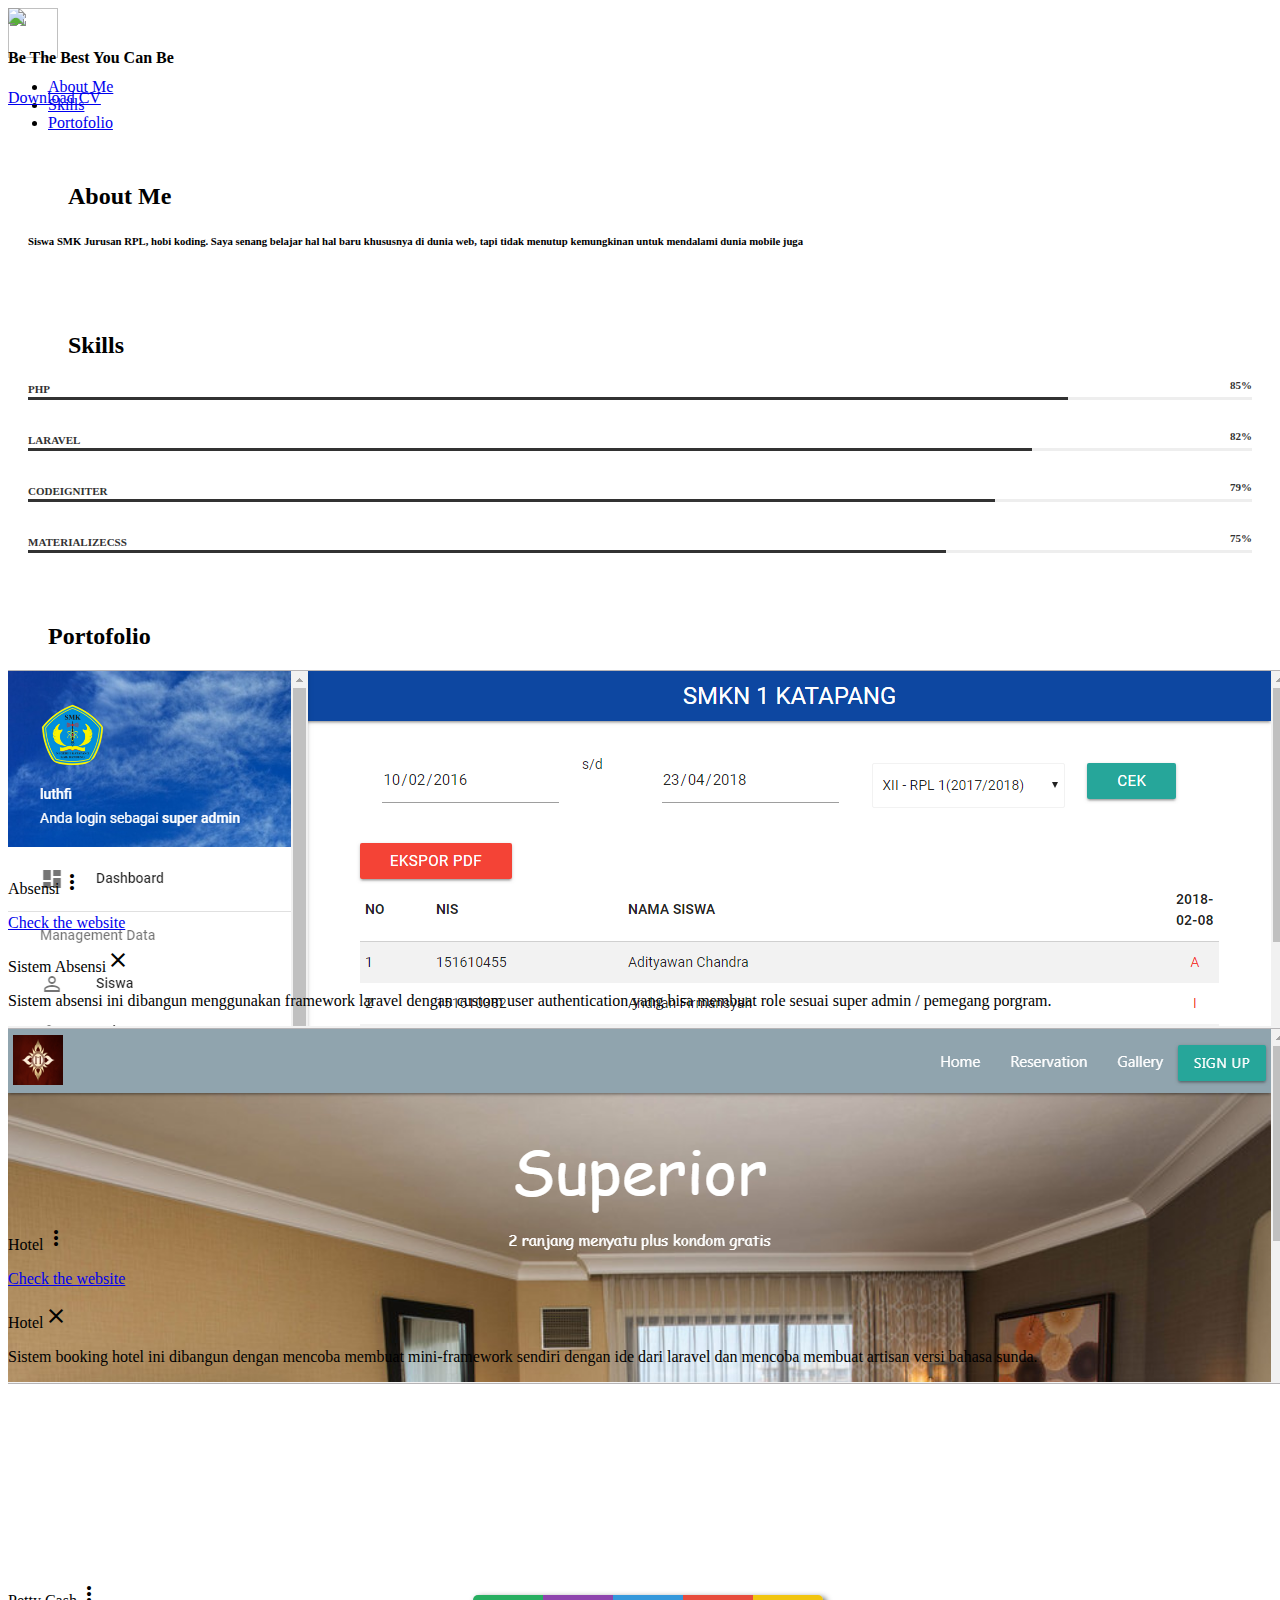
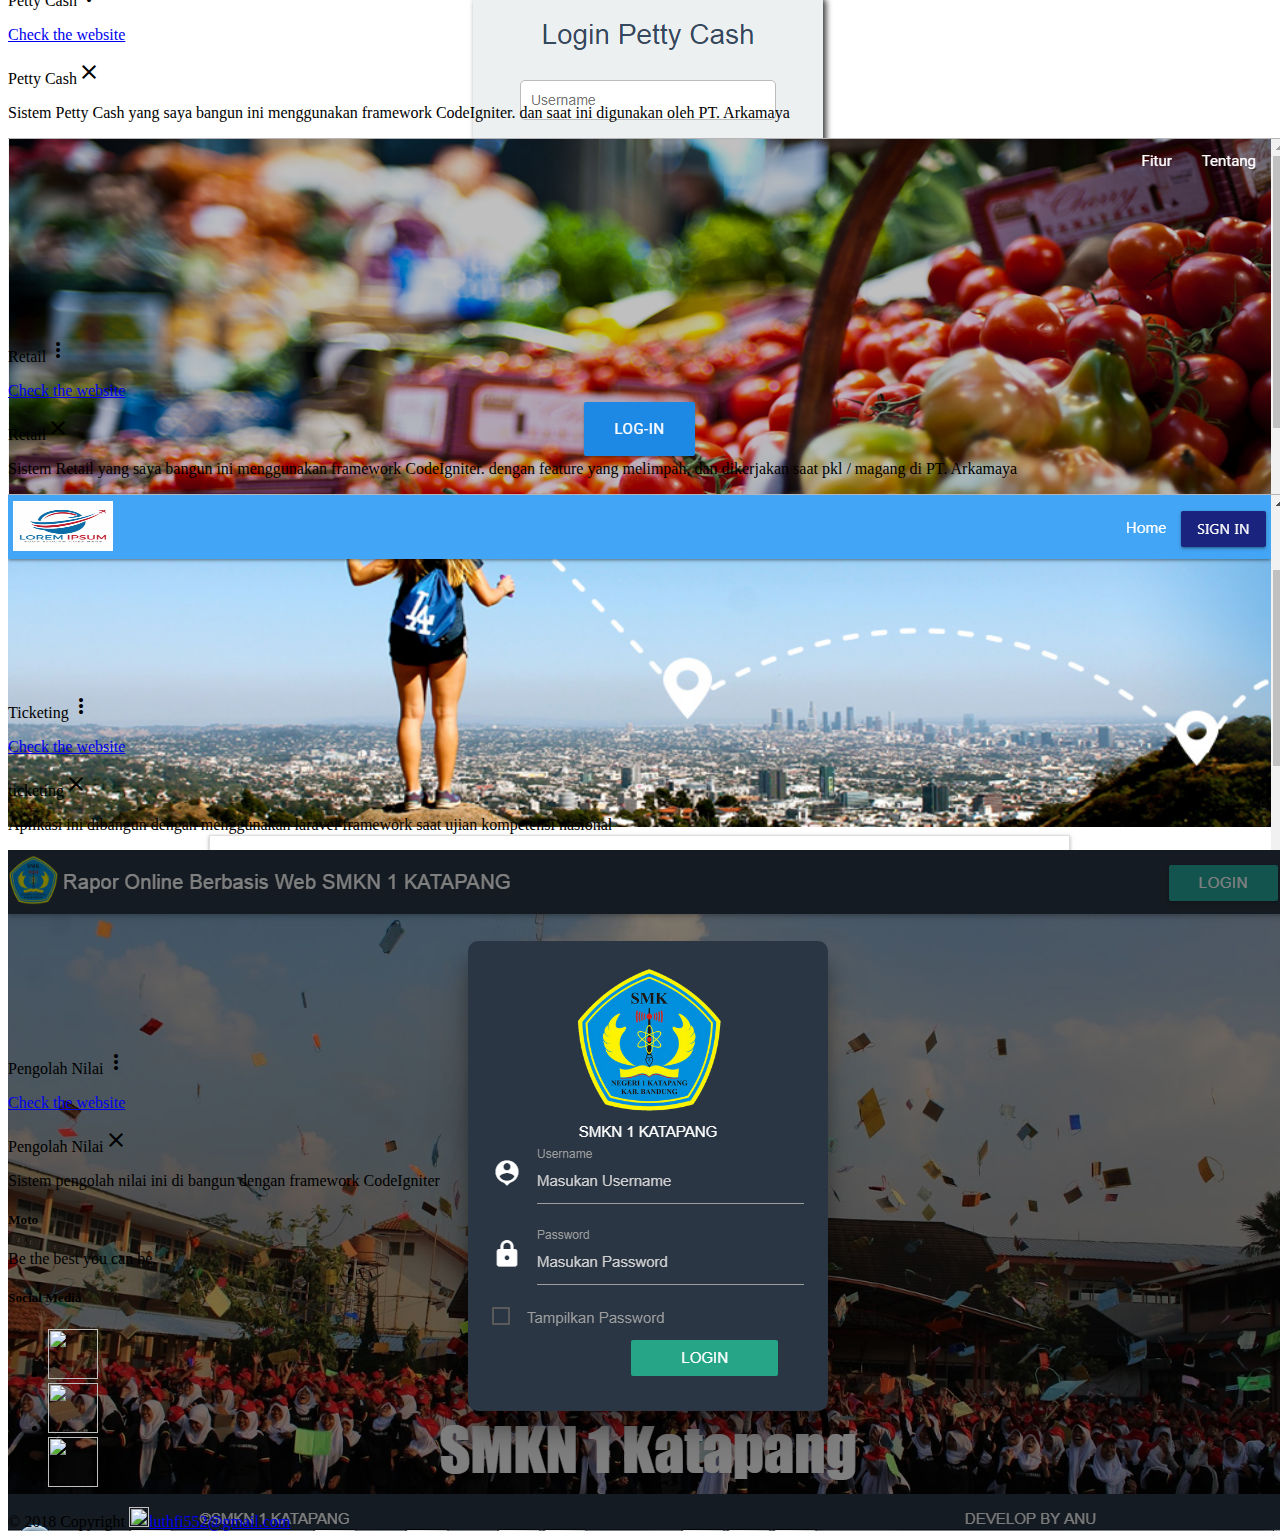
==== index2.html @ 6b4b4f42 "v2" ====
<!doctype html>
<html lang="en">
<head>
	<meta charset="UTF-8">
	<meta name="viewport" content="width=device-width, initial-scale=1.0"/>
	<title>Portofolio</title>
	
	<link rel="stylesheet" href="assets/materialize/css/materialize.min.css">
	<link rel="stylesheet" href="assets/materialize/css/material-icons.css">
	<script src="assets/js/jquery.js"></script>
	<script src="assets/js/typewriter.js"></script>
	<script src="assets/materialize/js/materialize.min.js"></script>
</head>
<style>
.carousel-item img {
	height : 100%;
}
.skillbar {
    position: relative;
    display: block;
    width: 100%;
    margin-bottom: 30px;
}

.skillbar-bar:before {
    background: #eee;
    content: "";
    height: 3px;
    position: absolute;
    width: 100%;
    z-index: -1;
}

.skillbar-bar {
    height: 3px;
    width: 0px;
    background: #323232;
    transition-property: width, background-color;
}

.skillbar-title {
    color: #323232;
    font-size: 11px;
    font-weight: 600;
    text-transform: uppercase;
    display: inline-block;
}

.skill-bar-percent {
    float: right;
    display: inline-block;
    color: #323232;
    font-size: 11px;
    font-weight: 600;
    text-transform: uppercase;
}
.card-image{
	height : 200px;
}
</style>
<body class="grey lighten-1">
	<div style="height : 0;" class="navbar-fixed">	
		<nav class="transparent">
			<div class="nav-wrapper">
				<a href="javascript:;" class="brand-logo hide-on-med-and-down"><img style="width : 50px; height : 50px;" src="assets/images/logo.png" alt=""></a>
				<ul class="right">
					<li><a href="#about" class="navsmooth">About Me</a></li>
					<li><a href="#skills" class="navsmooth">Skills</a></li>
					<li><a href="#portofolio" class="navsmooth">Portofolio</a></li>
				</ul>
			</div>
		</nav>
	</div>
	
	<div class="carousel carousel-slider">
		<a class="carousel-item" href="javascript:;"><img src="assets/images/bg1.png"></a>
		<div id="typewriter" class="carousel-fixed-item center">
			<h4 class="white-text">Be The Best You Can Be</h4>
			<h5 class="white-text" id="profile"></h5>
		</div>
		<div class="carousel-fixed-item center">
			<a href="https://imgur.com/download/CkbAA4n" class="btn waves-effect waves-light">Download CV</a>
		</div>
	</div>
	<br>
	<br>
	<div class="container" id="start_change">
		<div id="about" style="padding : 20px" class="row hoverable">
			<blockquote class="col s12">
				<h2>About Me</h2>
			</blockquote>
			<h6 class="col s12 center">
				Siswa SMK Jurusan RPL, hobi koding. Saya senang belajar hal hal baru khususnya di dunia web, tapi tidak menutup kemungkinan untuk mendalami dunia mobile juga
			</h6>
		</div>
		<div id="skills" style="padding : 20px" class="row hoverable">
			<blockquote class="col s12">
				<h2>Skills</h2>
			</blockquote>
			<div class="col s12">
				<div class="skillbar" data-percent="85%">
					<div class="skillbar-title">PHP</div>
					<div class="skill-bar-percent">85%</div>
					<div class="skillbar-bar" style="width: 85%;"></div>
				</div>
				<div class="skillbar" data-percent="82%">
					<div class="skillbar-title">Laravel</div>
					<div class="skill-bar-percent">82%</div>
					<div class="skillbar-bar" style="width: 82%;"></div>
				</div>
				<div class="skillbar" data-percent="79%">
					<div class="skillbar-title">CodeIgniter</div>
					<div class="skill-bar-percent">79%</div>
					<div class="skillbar-bar" style="width: 79%;"></div>
				</div>
				<div class="skillbar" data-percent="75%">
					<div class="skillbar-title">Materializecss</div>
					<div class="skill-bar-percent">75%</div>
					<div class="skillbar-bar" style="width: 75%;"></div>
				</div>
			</div>
		</div>
		<div id="portofolio" class="row hoverable">
			<blockquote class="col s12">
				<h2>Portofolio</h2>
			</blockquote>
			<div class="row">			
				<div class="card col m5 s12 hoverable">
					<div class="card-image waves-effect waves-block waves-light">
					  <a href="assets/images/absensi.PNG" target="_blank"><img src="assets/images/absensi.PNG"></a>
					</div>
					<div class="card-content">
					  <span class="card-title activator grey-text text-darken-4">Absensi<i class="material-icons right">more_vert</i></span>
					  <p><a href="https://sistem-absensi.000webhostapp.com/" target="_blank">Check the website</a></p>
					</div>
					<div class="card-reveal">
					  <span class="card-title grey-text text-darken-4">Sistem Absensi<i class="material-icons right">close</i></span>
					  <p>Sistem absensi ini dibangun menggunakan framework laravel dengan custom user authentication yang bisa membuat role sesuai super admin / pemegang porgram.</p>
					</div>
				</div>
				<div class="col m2"></div>
				<div  class="card col m5 s12 hoverable">
					<div class="card-image waves-effect waves-block waves-light">
					  <a href="assets/images/hotel.PNG" target="_blank"><img src="assets/images/hotel.PNG"></a>
					</div>
					<div class="card-content">
					  <span class="card-title activator grey-text text-darken-4">Hotel<i class="material-icons right">more_vert</i></span>
					  <p><a href="https://hotel-qu-boss.000webhostapp.com/" target="_blank">Check the website</a></p>
					</div>
					<div class="card-reveal">
					  <span class="card-title grey-text text-darken-4">Hotel<i class="material-icons right">close</i></span>
					  <p>Sistem booking hotel ini dibangun dengan mencoba membuat mini-framework sendiri dengan ide dari laravel dan mencoba membuat artisan versi bahasa sunda.</p>
					</div>
				</div>
			</div>
			<div class="row">			
				<div class="card col m5 s12 hoverable">
					<div class="card-image waves-effect waves-block waves-light">
					  <a href="assets/images/petty_cash.PNG" target="_blank"><img src="assets/images/petty_cash.PNG"></a>
					</div>
					<div class="card-content">
					  <span class="card-title activator grey-text text-darken-4">Petty Cash<i class="material-icons right">more_vert</i></span>
					  <p><a href="http://pettycash.arkamaya.net/" target="_blank">Check the website</a></p>
					</div>
					<div class="card-reveal">
					  <span class="card-title grey-text text-darken-4">Petty Cash<i class="material-icons right">close</i></span>
					  <p>Sistem Petty Cash yang saya bangun ini menggunakan framework CodeIgniter. dan saat ini digunakan oleh PT. Arkamaya</p></p>
					</div>
				</div>
				<div class="col m2"></div>
				<div class="card col m5 s12 hoverable">
					<div class="card-image waves-effect waves-block waves-light">
					  <a href="assets/images/retail.PNG" target="_blank"><img src="assets/images/retail.PNG"></a>
					</div>
					<div class="card-content">
					  <span class="card-title activator grey-text text-darken-4">Retail<i class="material-icons right">more_vert</i></span>
					  <p><a href="javascript:;" target="_blank">Check the website</a></p>
					</div>
					<div class="card-reveal">
					  <span class="card-title grey-text text-darken-4">Retail<i class="material-icons right">close</i></span>
					  <p>Sistem Retail yang saya bangun ini menggunakan framework CodeIgniter. dengan feature yang melimpah, dan dikerjakan saat pkl / magang di PT. Arkamaya</p></p>
					</div>
				</div>
			</div>
			<div class="row">				
				<div class="card col m5 s12 hoverable">
					<div class="card-image waves-effect waves-block waves-light">
					  <a href="assets/images/ticketing.PNG" target="_blank"><img src="assets/images/ticketing.PNG"></a>
					</div>
					<div class="card-content">
					  <span class="card-title activator grey-text text-darken-4">Ticketing<i class="material-icons right">more_vert</i></span>
					  <p><a href="javascript:;" target="_blank">Check the website</a></p>
					</div>
					<div class="card-reveal">
					  <span class="card-title grey-text text-darken-4">ticketing<i class="material-icons right">close</i></span>
					  <p>Aplikasi ini dibangun dengan menggunakan laravel framework saat ujian kompetensi nasional</p></p>
					</div>
				</div>
				<div class="col m2"></div>
				<div class="card col m5 s12 hoverable">
					<div class="card-image waves-effect waves-block waves-light">
					  <a href="assets/images/pengolah_nilai.PNG" target="_blank"><img src="assets/images/pengolah_nilai.PNG"></a>
					</div>
					<div class="card-content">
					  <span class="card-title activator grey-text text-darken-4">Pengolah Nilai<i class="material-icons right">more_vert</i></span>
					  <p><a href="javascript:;" target="_blank">Check the website</a></p>
					</div>
					<div class="card-reveal">
					  <span class="card-title grey-text text-darken-4">Pengolah Nilai<i class="material-icons right">close</i></span>
					  <p>Sistem pengolah nilai ini di bangun dengan framework CodeIgniter</p></p>
					</div>
				</div>
			</div>
		</div>
	</div>
	
	<footer class="page-footer grey darken-2">
		<div class="container">
			<div class="row">
				<div class="col l6 s12">
					<h5 class="white-text">Moto</h5>
					<p class="grey-text text-lighten-4">Be the best you can be.</p>
				</div>
				<div class="col l4 offset-l2 s12">
					<h5 class="white-text">Social Media</h5>
					<ul class="row">
						<li class="col s4"><a class="grey-text text-lighten-3" target="_blank" href="https://github.com/sukmaw"><img style="width : 50px; height : 50px" src="assets/images/github.png" alt=""></a></li>
						<li class="col s4"><a class="grey-text text-lighten-3" target="_blank" href="https://gitlab.com/luthfi554"><img style="width : 50px; height : 50px" src="assets/images/gitlab.png" alt=""></a></li>
						<li class="col s4"><a class="grey-text text-lighten-3" target="_blank" href="https://www.instagram.com/luthfi554/"><img style="width : 50px; height : 50px" src="assets/images/instagram.png" alt=""></a></li>
					</ul>
				</div>
            </div>
        </div>
        <div class="footer-copyright">
			<div class="container">
				© 2018 Copyright 
				<a class="grey-text text-lighten-4 right" href="javascript:;"><img src="assets/images/gmail.png" style="width : 20px; height : 20px" class="left" alt="">luthfi552@gmail.com</a>
            </div>
		</div>
    </footer>
	
	<script>
		$(document).ready(function(){
			var screen_height = $(window).height();
			
			$(document).scroll(function(){
				scroll_start = $(this).scrollTop();
				var about = $('#about').offset().top - 20;
				var skills = $("#skills").offset().top - 20;
				var portofolio = $("#portofolio").offset().top - 20;
				if(scroll_start >= about && scroll_start <= skills && scroll_start <= portofolio){
					$('.nav-wrapper .active').removeClass('active');
					$('.nav-wrapper li:eq(0)').addClass('active');
				}else if(scroll_start >= skills && scroll_start <= portofolio){
					$('.nav-wrapper .active').removeClass('active');
					$('.nav-wrapper li:eq(1)').addClass('active');
				}else if(scroll_start >= portofolio){
					$('.nav-wrapper .active').removeClass('active');
					$('.nav-wrapper li:eq(2)').addClass('active');
				
				}else{
					$('.nav-wrapper .active').removeClass('active');
					
				}
				if(scroll_start > $('#start_change').offset().top - 100) {
					$('.nav-wrapper').addClass('grey darken-2');
					$('.nav-wrapper').removeClass('transparent');
				} else {
					$('.nav-wrapper').addClass('transparent');
					$('.nav-wrapper').removeClass('grey darken-2');
				}
			});
			
			$(".navsmooth").on('click', function(event) {
				if(this.hash !== ""){
					event.preventDefault();
					var hash = this.hash;
					$('html, body').animate({
						scrollTop: $(hash).offset().top
					}, 800, function(){
						window.location.hash = hash;
					});
				}
			});
			
			$('.carousel').css('height', screen_height);
			$('#typewriter').css('bottom', screen_height - 250);
			$('.carousel').carousel({
				fullWidth : true,
			});
			var app = document.getElementById('profile');

			var typewriter = new Typewriter(app, {
				loop: true
			});

			typewriter.typeString('Hai, My Name Is Luthfi!')
				.pauseFor(1000)
				.deleteAll()
				.typeString('I want to be a back-end developer')
				.pauseFor(1000)
				.deleteAll()
				.typeString('WELCOME!')
				.pauseFor(3000)
				.start();
		});
	</script>
</body>
</html>
---- assets/materialize/css/material-icons.css ----
/* fallback */
@font-face {
  font-family: 'Material Icons';
  font-style: normal;
  font-weight: 400;
  src: local('Material Icons'), local('MaterialIcons-Regular'), url(2fcrYFNaTjcS6g4U3t-Y5ZjZjT5FdEJ140U2DJYC3mY.woff2) format('woff2');
}

.material-icons {
  font-family: 'Material Icons';
  font-weight: normal;
  font-style: normal;
  font-size: 24px;
  line-height: 1;
  letter-spacing: normal;
  text-transform: none;
  display: inline-block;
  white-space: nowrap;
  word-wrap: normal;
  direction: ltr;
  -webkit-font-feature-settings: 'liga';
  -webkit-font-smoothing: antialiased;
}
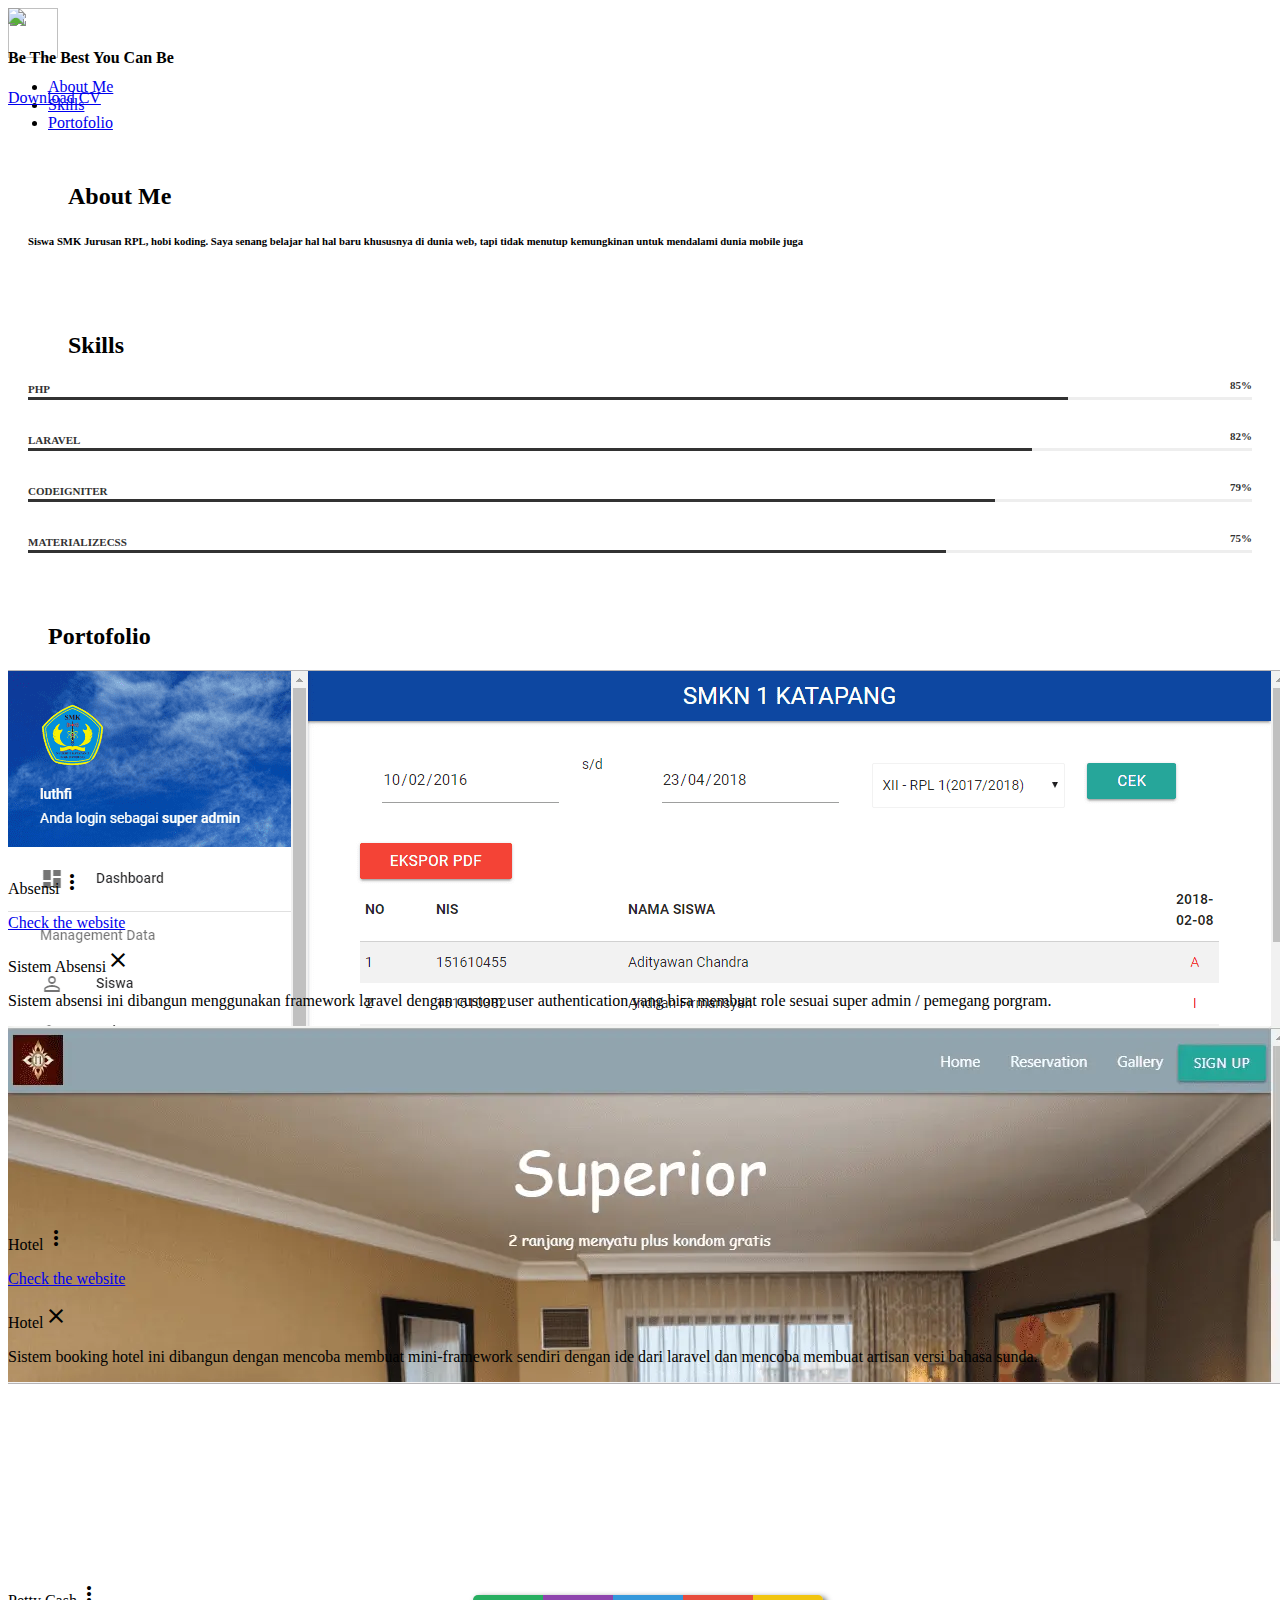
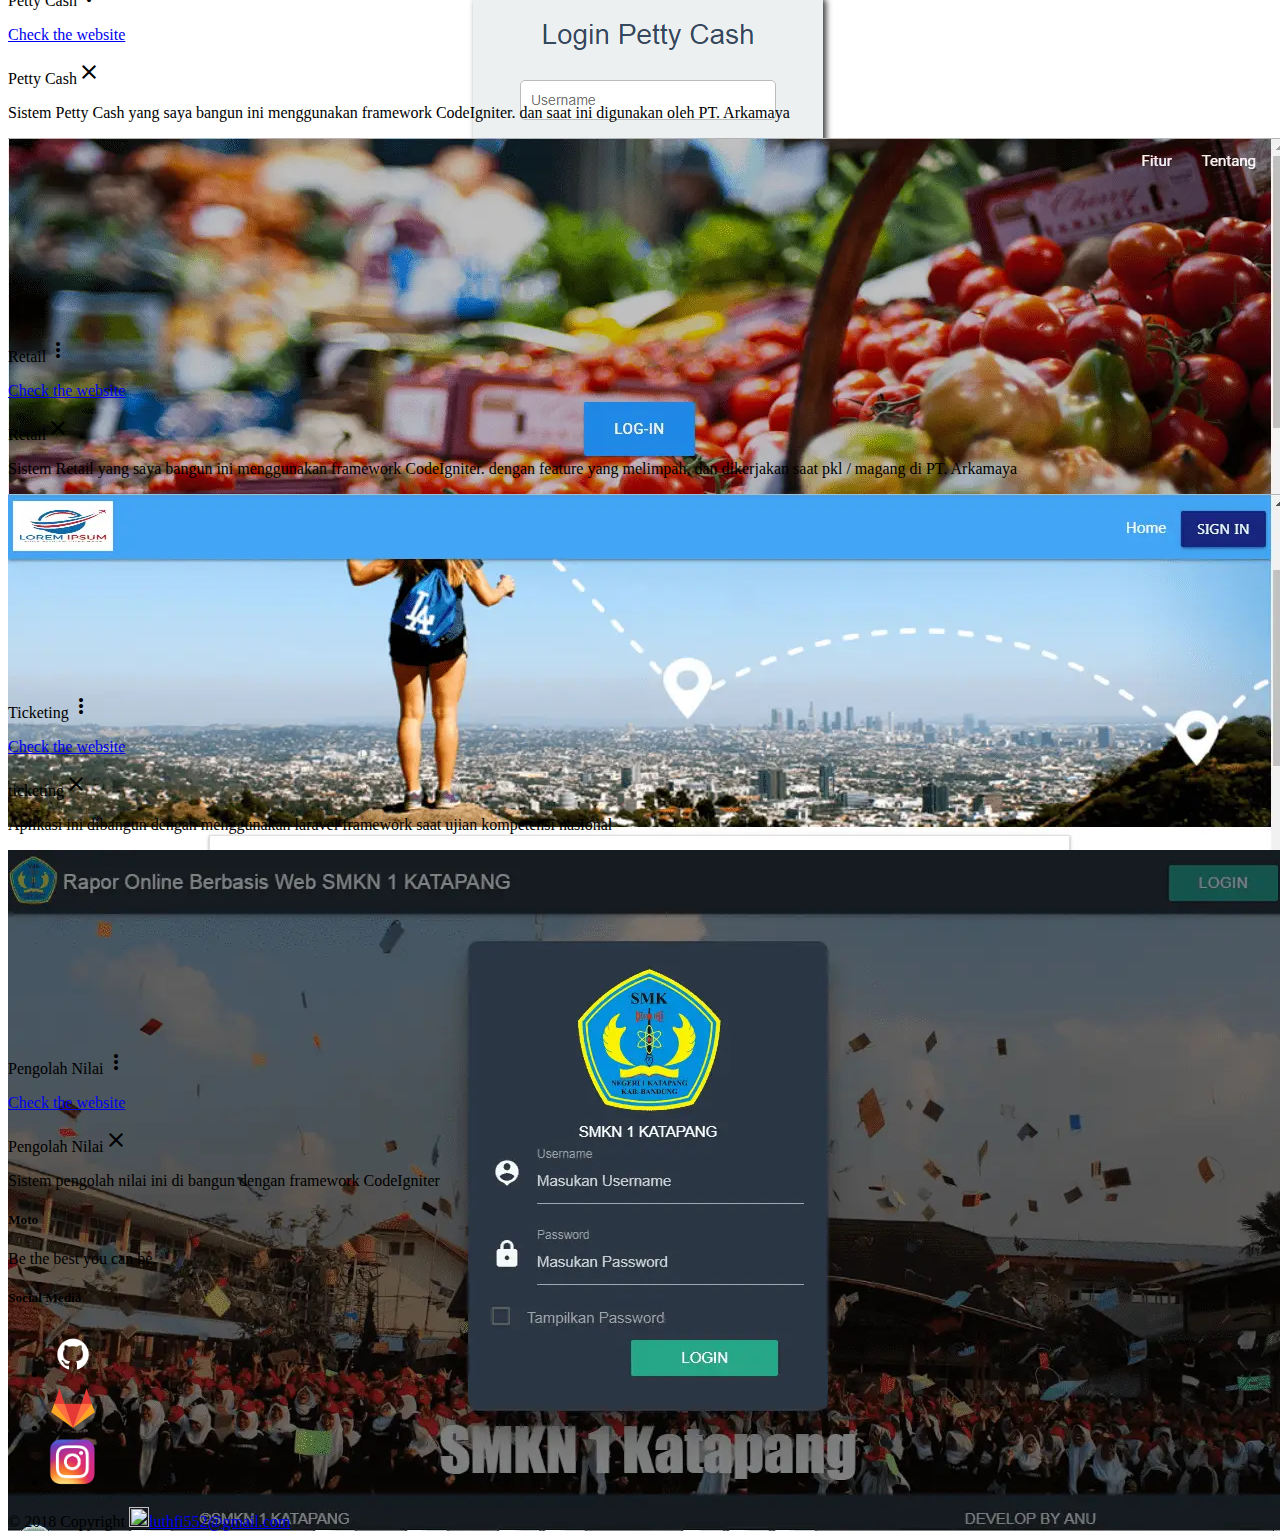
==== commit ea4ddbdf: "[CHG] Compress image and optimalization" ====
--- a/index2.html
+++ b/index2.html
@@ -127,7 +127,7 @@
 			<div class="row">			
 				<div class="card col m5 s12 hoverable">
 					<div class="card-image waves-effect waves-block waves-light">
-					  <a href="assets/images/absensi.PNG" target="_blank"><img src="assets/images/absensi.PNG"></a>
+					  <a href="assets/images/absensi.png" target="_blank"><img src="assets/images/absensi.png"></a>
 					</div>
 					<div class="card-content">
 					  <span class="card-title activator grey-text text-darken-4">Absensi<i class="material-icons right">more_vert</i></span>
@@ -141,7 +141,7 @@
 				<div class="col m2"></div>
 				<div  class="card col m5 s12 hoverable">
 					<div class="card-image waves-effect waves-block waves-light">
-					  <a href="assets/images/hotel.PNG" target="_blank"><img src="assets/images/hotel.PNG"></a>
+					  <a href="assets/images/hotel.webp" target="_blank"><img src="assets/images/hotel.webp"></a>
 					</div>
 					<div class="card-content">
 					  <span class="card-title activator grey-text text-darken-4">Hotel<i class="material-icons right">more_vert</i></span>
@@ -156,7 +156,7 @@
 			<div class="row">			
 				<div class="card col m5 s12 hoverable">
 					<div class="card-image waves-effect waves-block waves-light">
-					  <a href="assets/images/petty_cash.PNG" target="_blank"><img src="assets/images/petty_cash.PNG"></a>
+					  <a href="assets/images/petty_cash.png" target="_blank"><img src="assets/images/petty_cash.png"></a>
 					</div>
 					<div class="card-content">
 					  <span class="card-title activator grey-text text-darken-4">Petty Cash<i class="material-icons right">more_vert</i></span>
@@ -170,7 +170,7 @@
 				<div class="col m2"></div>
 				<div class="card col m5 s12 hoverable">
 					<div class="card-image waves-effect waves-block waves-light">
-					  <a href="assets/images/retail.PNG" target="_blank"><img src="assets/images/retail.PNG"></a>
+					  <a href="assets/images/retail.webp" target="_blank"><img src="assets/images/retail.webp"></a>
 					</div>
 					<div class="card-content">
 					  <span class="card-title activator grey-text text-darken-4">Retail<i class="material-icons right">more_vert</i></span>
@@ -185,7 +185,7 @@
 			<div class="row">				
 				<div class="card col m5 s12 hoverable">
 					<div class="card-image waves-effect waves-block waves-light">
-					  <a href="assets/images/ticketing.PNG" target="_blank"><img src="assets/images/ticketing.PNG"></a>
+					  <a href="assets/images/ticketing.webp" target="_blank"><img src="assets/images/ticketing.webp"></a>
 					</div>
 					<div class="card-content">
 					  <span class="card-title activator grey-text text-darken-4">Ticketing<i class="material-icons right">more_vert</i></span>
@@ -199,7 +199,7 @@
 				<div class="col m2"></div>
 				<div class="card col m5 s12 hoverable">
 					<div class="card-image waves-effect waves-block waves-light">
-					  <a href="assets/images/pengolah_nilai.PNG" target="_blank"><img src="assets/images/pengolah_nilai.PNG"></a>
+					  <a href="assets/images/pengolah_nilai.webp" target="_blank"><img src="assets/images/pengolah_nilai.webp"></a>
 					</div>
 					<div class="card-content">
 					  <span class="card-title activator grey-text text-darken-4">Pengolah Nilai<i class="material-icons right">more_vert</i></span>
@@ -226,7 +226,7 @@
 					<ul class="row">
 						<li class="col s4"><a class="grey-text text-lighten-3" target="_blank" href="https://github.com/sukmaw"><img style="width : 50px; height : 50px" src="assets/images/github.png" alt=""></a></li>
 						<li class="col s4"><a class="grey-text text-lighten-3" target="_blank" href="https://gitlab.com/luthfi554"><img style="width : 50px; height : 50px" src="assets/images/gitlab.png" alt=""></a></li>
-						<li class="col s4"><a class="grey-text text-lighten-3" target="_blank" href="https://www.instagram.com/luthfi554/"><img style="width : 50px; height : 50px" src="assets/images/instagram.png" alt=""></a></li>
+						<li class="col s4"><a class="grey-text text-lighten-3" target="_blank" href="https://www.instagram.com/luthfi554/"><img style="width : 50px; height : 50px" src="assets/images/instagram.webp" alt=""></a></li>
 					</ul>
 				</div>
             </div>
